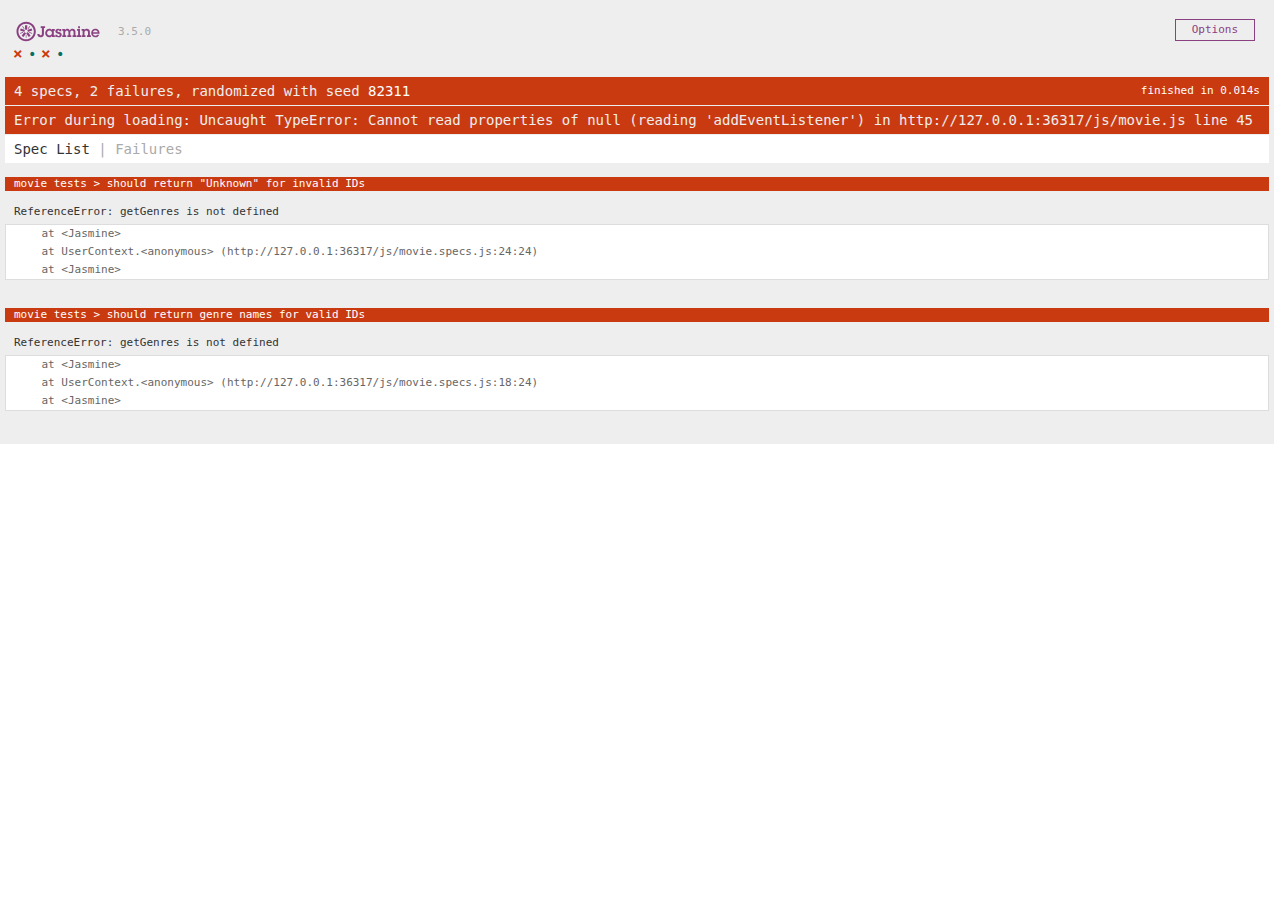
==== SpecRunner.html @ 0e6f9ad7 "Creates search with movie list functionality" ====
<!DOCTYPE html>
<html>
  <head>
    <meta charset="utf-8" />
    <title>Jasmine Spec Runner v3.5.0</title>

    <link
      rel="shortcut icon"
      type="image/png"
      href="lib/jasmine-3.5.0/jasmine_favicon.png"
    />
    <link rel="stylesheet" href="lib/jasmine-3.5.0/jasmine.css" />

    <script src="lib/jasmine-3.5.0/jasmine.js"></script>
    <script src="lib/jasmine-3.5.0/jasmine-html.js"></script>
    <script src="lib/jasmine-3.5.0/boot.js"></script>

    <!-- include source files here... -->
    <script src="js/movie.js"></script>
    <script src=""></script>
    <script src=""></script>

    <!-- include spec files here... -->
    <script src="js/movie.specs.js"></script>
    <script src=""></script>
  </head>

  <body></body>
</html>
---- lib/jasmine-3.5.0/jasmine.css ----
@charset "UTF-8";
body { overflow-y: scroll; }

.jasmine_html-reporter { width: 100%; background-color: #eee; padding: 5px; margin: -8px; font-size: 11px; font-family: Monaco, "Lucida Console", monospace; line-height: 14px; color: #333; }

.jasmine_html-reporter a { text-decoration: none; }

.jasmine_html-reporter a:hover { text-decoration: underline; }

.jasmine_html-reporter p, .jasmine_html-reporter h1, .jasmine_html-reporter h2, .jasmine_html-reporter h3, .jasmine_html-reporter h4, .jasmine_html-reporter h5, .jasmine_html-reporter h6 { margin: 0; line-height: 14px; }

.jasmine_html-reporter .jasmine-banner, .jasmine_html-reporter .jasmine-symbol-summary, .jasmine_html-reporter .jasmine-summary, .jasmine_html-reporter .jasmine-result-message, .jasmine_html-reporter .jasmine-spec .jasmine-description, .jasmine_html-reporter .jasmine-spec-detail .jasmine-description, .jasmine_html-reporter .jasmine-alert .jasmine-bar, .jasmine_html-reporter .jasmine-stack-trace { padding-left: 9px; padding-right: 9px; }

.jasmine_html-reporter .jasmine-banner { position: relative; }

.jasmine_html-reporter .jasmine-banner .jasmine-title { background: url("[data-uri]") no-repeat; background: url("[data-uri]") no-repeat, none; -moz-background-size: 100%; -o-background-size: 100%; -webkit-background-size: 100%; background-size: 100%; display: block; float: left; width: 90px; height: 25px; }

.jasmine_html-reporter .jasmine-banner .jasmine-version { margin-left: 14px; position: relative; top: 6px; }

.jasmine_html-reporter #jasmine_content { position: fixed; right: 100%; }

.jasmine_html-reporter .jasmine-version { color: #aaa; }

.jasmine_html-reporter .jasmine-banner { margin-top: 14px; }

.jasmine_html-reporter .jasmine-duration { color: #fff; float: right; line-height: 28px; padding-right: 9px; }

.jasmine_html-reporter .jasmine-symbol-summary { overflow: hidden; margin: 14px 0; }

.jasmine_html-reporter .jasmine-symbol-summary li { display: inline-block; height: 10px; width: 14px; font-size: 16px; }

.jasmine_html-reporter .jasmine-symbol-summary li.jasmine-passed { font-size: 14px; }

.jasmine_html-reporter .jasmine-symbol-summary li.jasmine-passed:before { color: #007069; content: "•"; }

.jasmine_html-reporter .jasmine-symbol-summary li.jasmine-failed { line-height: 9px; }

.jasmine_html-reporter .jasmine-symbol-summary li.jasmine-failed:before { color: #ca3a11; content: "×"; font-weight: bold; margin-left: -1px; }

.jasmine_html-reporter .jasmine-symbol-summary li.jasmine-excluded { font-size: 14px; }

.jasmine_html-reporter .jasmine-symbol-summary li.jasmine-excluded:before { color: #bababa; content: "•"; }

.jasmine_html-reporter .jasmine-symbol-summary li.jasmine-excluded-no-display { font-size: 14px; display: none; }

.jasmine_html-reporter .jasmine-symbol-summary li.jasmine-pending { line-height: 17px; }

.jasmine_html-reporter .jasmine-symbol-summary li.jasmine-pending:before { color: #ba9d37; content: "*"; }

.jasmine_html-reporter .jasmine-symbol-summary li.jasmine-empty { font-size: 14px; }

.jasmine_html-reporter .jasmine-symbol-summary li.jasmine-empty:before { color: #ba9d37; content: "•"; }

.jasmine_html-reporter .jasmine-run-options { float: right; margin-right: 5px; border: 1px solid #8a4182; color: #8a4182; position: relative; line-height: 20px; }

.jasmine_html-reporter .jasmine-run-options .jasmine-trigger { cursor: pointer; padding: 8px 16px; }

.jasmine_html-reporter .jasmine-run-options .jasmine-payload { position: absolute; display: none; right: -1px; border: 1px solid #8a4182; background-color: #eee; white-space: nowrap; padding: 4px 8px; }

.jasmine_html-reporter .jasmine-run-options .jasmine-payload.jasmine-open { display: block; }

.jasmine_html-reporter .jasmine-bar { line-height: 28px; font-size: 14px; display: block; color: #eee; }

.jasmine_html-reporter .jasmine-bar.jasmine-failed, .jasmine_html-reporter .jasmine-bar.jasmine-errored { background-color: #ca3a11; border-bottom: 1px solid #eee; }

.jasmine_html-reporter .jasmine-bar.jasmine-passed { background-color: #007069; }

.jasmine_html-reporter .jasmine-bar.jasmine-incomplete { background-color: #bababa; }

.jasmine_html-reporter .jasmine-bar.jasmine-skipped { background-color: #bababa; }

.jasmine_html-reporter .jasmine-bar.jasmine-warning { background-color: #ba9d37; color: #333; }

.jasmine_html-reporter .jasmine-bar.jasmine-menu { background-color: #fff; color: #aaa; }

.jasmine_html-reporter .jasmine-bar.jasmine-menu a { color: #333; }

.jasmine_html-reporter .jasmine-bar a { color: white; }

.jasmine_html-reporter.jasmine-spec-list .jasmine-bar.jasmine-menu.jasmine-failure-list, .jasmine_html-reporter.jasmine-spec-list .jasmine-results .jasmine-failures { display: none; }

.jasmine_html-reporter.jasmine-failure-list .jasmine-bar.jasmine-menu.jasmine-spec-list, .jasmine_html-reporter.jasmine-failure-list .jasmine-summary { display: none; }

.jasmine_html-reporter .jasmine-results { margin-top: 14px; }

.jasmine_html-reporter .jasmine-summary { margin-top: 14px; }

.jasmine_html-reporter .jasmine-summary ul { list-style-type: none; margin-left: 14px; padding-top: 0; padding-left: 0; }

.jasmine_html-reporter .jasmine-summary ul.jasmine-suite { margin-top: 7px; margin-bottom: 7px; }

.jasmine_html-reporter .jasmine-summary li.jasmine-passed a { color: #007069; }

.jasmine_html-reporter .jasmine-summary li.jasmine-failed a { color: #ca3a11; }

.jasmine_html-reporter .jasmine-summary li.jasmine-empty a { color: #ba9d37; }

.jasmine_html-reporter .jasmine-summary li.jasmine-pending a { color: #ba9d37; }

.jasmine_html-reporter .jasmine-summary li.jasmine-excluded a { color: #bababa; }

.jasmine_html-reporter .jasmine-specs li.jasmine-passed a:before { content: "• "; }

.jasmine_html-reporter .jasmine-specs li.jasmine-failed a:before { content: "× "; }

.jasmine_html-reporter .jasmine-specs li.jasmine-empty a:before { content: "* "; }

.jasmine_html-reporter .jasmine-specs li.jasmine-pending a:before { content: "• "; }

.jasmine_html-reporter .jasmine-specs li.jasmine-excluded a:before { content: "• "; }

.jasmine_html-reporter .jasmine-description + .jasmine-suite { margin-top: 0; }

.jasmine_html-reporter .jasmine-suite { margin-top: 14px; }

.jasmine_html-reporter .jasmine-suite a { color: #333; }

.jasmine_html-reporter .jasmine-failures .jasmine-spec-detail { margin-bottom: 28px; }

.jasmine_html-reporter .jasmine-failures .jasmine-spec-detail .jasmine-description { background-color: #ca3a11; color: white; }

.jasmine_html-reporter .jasmine-failures .jasmine-spec-detail .jasmine-description a { color: white; }

.jasmine_html-reporter .jasmine-result-message { padding-top: 14px; color: #333; white-space: pre-wrap; }

.jasmine_html-reporter .jasmine-result-message span.jasmine-result { display: block; }

.jasmine_html-reporter .jasmine-stack-trace { margin: 5px 0 0 0; max-height: 224px; overflow: auto; line-height: 18px; color: #666; border: 1px solid #ddd; background: white; white-space: pre; }
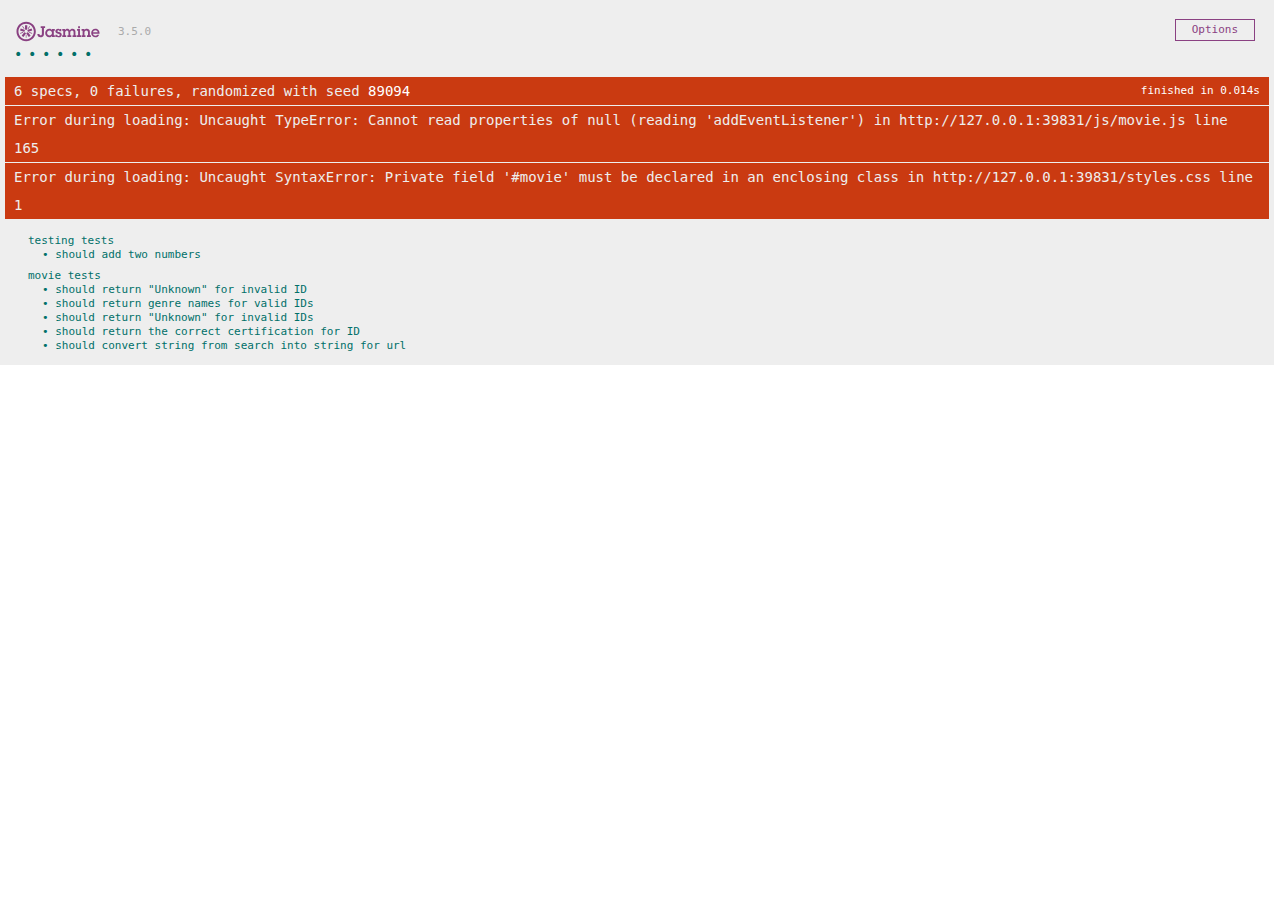
==== commit 06f557f7: "Completes project" ====
--- a/SpecRunner.html
+++ b/SpecRunner.html
@@ -17,7 +17,7 @@
 
     <!-- include source files here... -->
     <script src="js/movie.js"></script>
-    <script src=""></script>
+    <script src="styles.css"></script>
     <script src=""></script>
 
     <!-- include spec files here... -->
